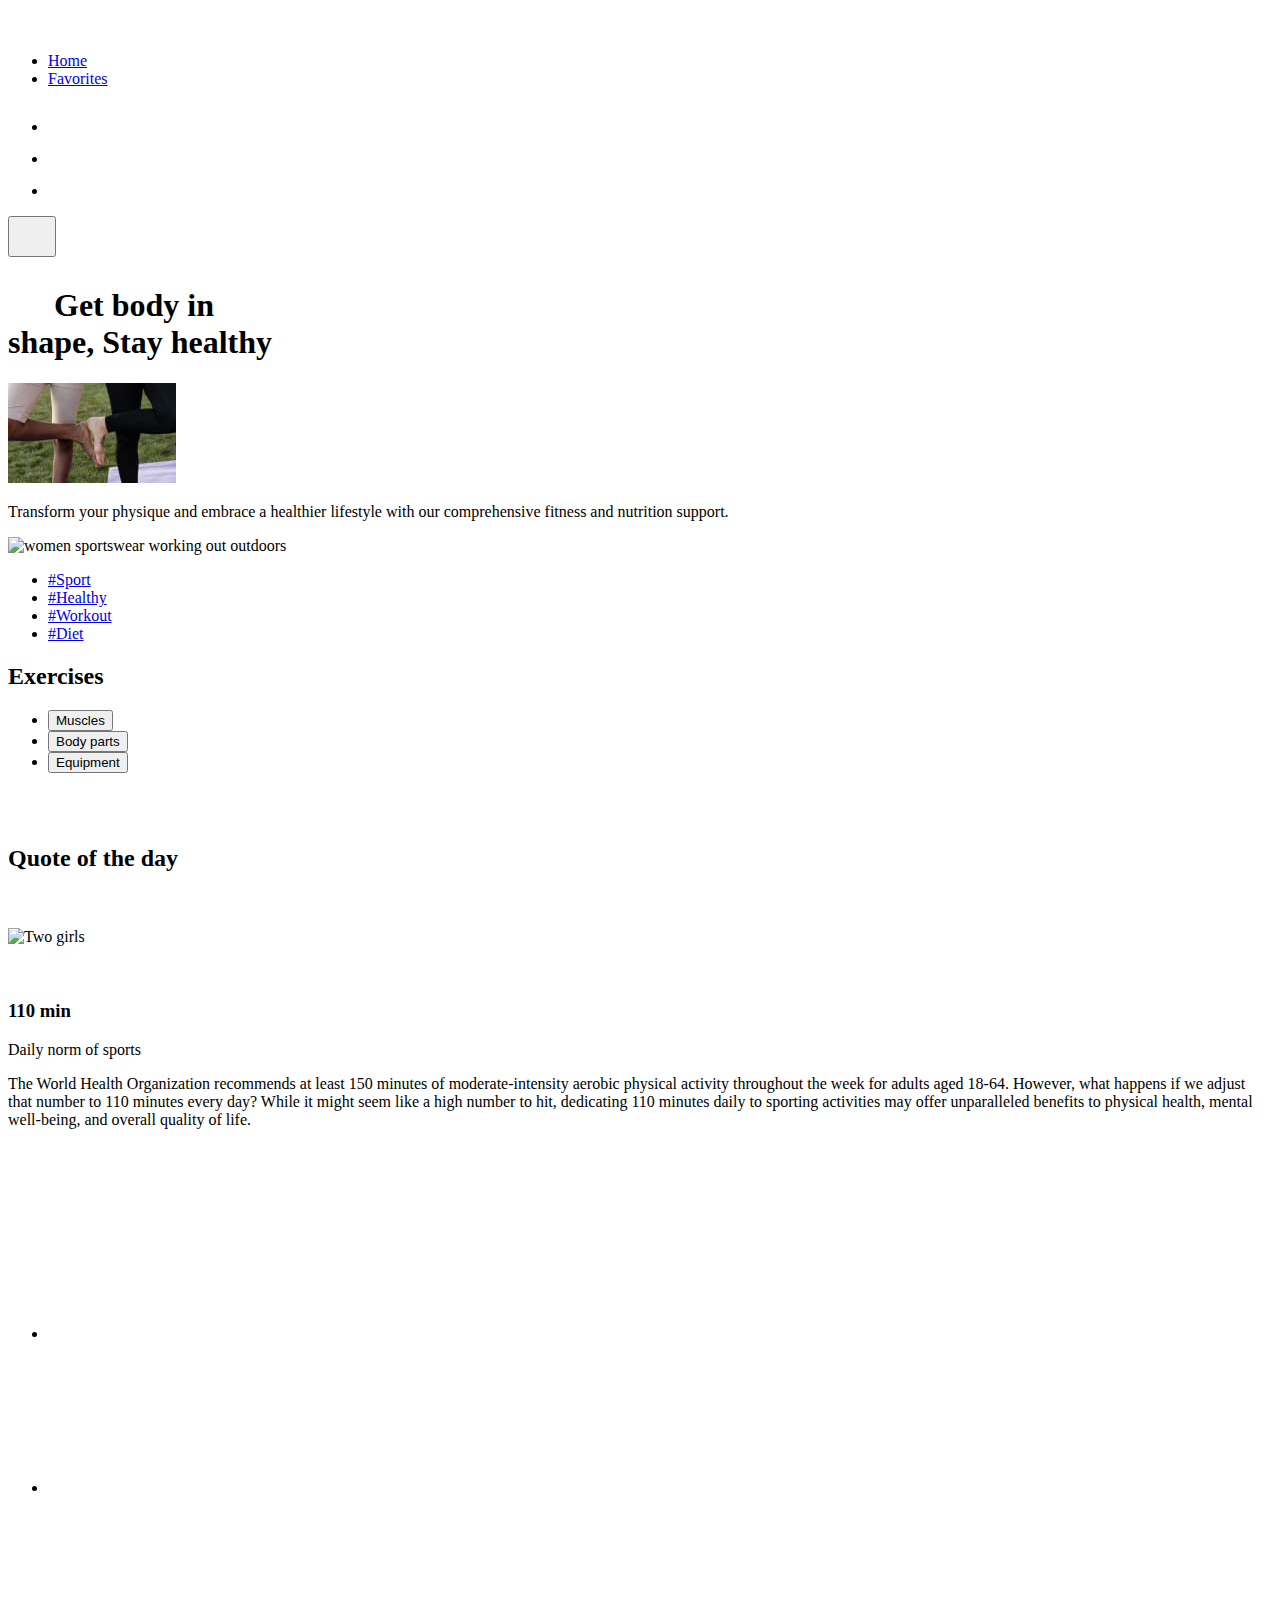
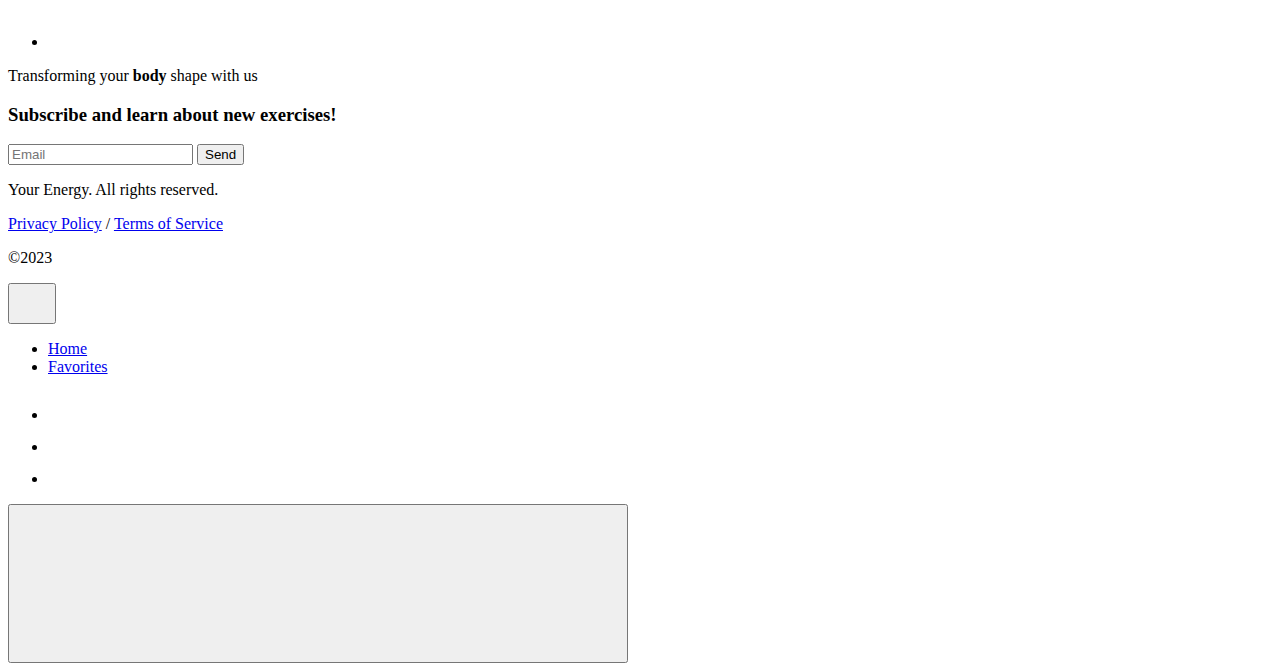
==== index.html @ 2ba6167d "Deploying to gh-pages from @ VladyslavxKovalchuk/your-energy@0d6cbb73aef5486902b14527422eaa3e1949a7f" ====
<!DOCTYPE html>
<html lang="en">
  <head>
    <meta charset="UTF-8" />
    <link rel="icon" type="image/svg+xml" href="/your-energy/favicon.svg" />
    <link
      href="https://fonts.googleapis.com/css2?family=DM+Sans:ital,wght@0,400;0,500;1,400&display=swap"
      rel="stylesheet"
    />
    <meta name="viewport" content="width=device-width, initial-scale=1.0" />
    <meta name="description" content="Get fit and stay healthy with personalized workouts." />
    <title>Your Energy</title>
    <script type="module" crossorigin src="/your-energy/assets/vendor-Cbhu4xvy.js"></script>
    <script type="module" crossorigin src="/your-energy/assets/main-o3zU5iEr.js"></script>
    <link rel="stylesheet" crossorigin href="/your-energy/assets/vendor-DnveWo0P.css">
    <link rel="stylesheet" crossorigin href="/your-energy/assets/main-CkhkRJxT.css">
  </head>

  <body>
    <header>
      <div class="container header-container">
  <nav class="nav" role="navigation" aria-label="Main Navigation">
    <a class="logo" href="./index.html">
      <svg class="icon" width="132" height="24">
        <use href="/your-energy/assets/sprite-D8xu5p1j.svg#logo"></use>
      </svg>
    </a>

    <ul class="header-nav-list js-header-nav-list">
      <li>
        <div class="nav-item">
          <a class="nav-link" href="./index.html" aria-label="Move to Home page"
            >Home</a
          >
        </div>
      </li>
      <li>
        <div class="nav-item">
          <a
            class="nav-link"
            href="./favorites.html"
            aria-label="Move to Favorites page"
            >Favorites</a
          >
        </div>
      </li>
    </ul>

    <div class="social-media">
      <ul class="icons-list">
        <li class="media-icons">
          <a
            class="media-links"
            href="https://www.facebook.com/goITclub/"
            target="_blank"
            rel="noopener noreferrer"
            aria-label="Facebook GoIT page"
          >
            <svg class="icon" width="28" height="28">
              <use href="/your-energy/assets/sprite-D8xu5p1j.svg#icon-facebook"></use>
            </svg>
          </a>
        </li>
        <li class="media-icons">
          <a
            class="media-links"
            href="https://www.instagram.com/goitclub/"
            target="_blank"
            rel="noopener noreferrer"
            aria-label="Instagram GoIT page"
          >
            <svg class="icon" width="28" height="28">
              <use href="/your-energy/assets/sprite-D8xu5p1j.svg#icon-instagram"></use>
            </svg>
          </a>
        </li>
        <li class="media-icons">
          <a
            class="media-links"
            href="https://www.youtube.com/c/GoIT"
            target="_blank"
            rel="noopener noreferrer"
            aria-label="Youtube GoIT page"
          >
            <svg class="icon" width="28" height="28">
              <use href="/your-energy/assets/sprite-D8xu5p1j.svg#icon-youtube"></use>
            </svg>
          </a>
        </li>
      </ul>
    </div>
  </nav>

  <button class="menu-btn" type="button" aria-label="Mobile menu">
    <svg class="icon header-menu" width="32" height="32">
      <use href="/your-energy/assets/sprite-D8xu5p1j.svg#icon-menu"></use>
    </svg>
  </button>
</div>

    </header>

    <main>
      <section class="section--hero" aria-label="Hero section">
  <div class="container hero-container">
    <div class="hero-title-img">
      <h1 class="hero-title">
        <svg id="icon-sun" class="hero-icon" width="38" height="38">
          <title>Sun Icon</title>
          <use href="/your-energy/assets/sprite-D8xu5p1j.svg#icon-sun"></use>
        </svg>
        Get <span class="accent-title">body</span> in <br />shape, Stay healthy
      </h1>
      <img
        class="hero-mini-img"
        src="[data-uri]"
        srcset="[data-uri] 1x, /your-energy/assets/hero_mini_img@2x-BHRBDXPk.jpg 2x"
        alt="young women doing fitness outdoors together"
        width="168"
        height="100"
        loading="lazy"
      />
    </div>
    <p class="hero-text">
      Transform your physique and embrace a healthier lifestyle with our
      comprehensive fitness and nutrition support.
    </p>
    <picture class="hero-main-img">
      <source
        media="(min-width: 1440px)"
        srcset="/your-energy/assets/hero_des-B8NS-jlz.jpg 1x, /your-energy/assets/hero_des@2x-DqVsZApr.jpg 2x"
        type="image/jpeg"
        width="1376"
        height="350"
      />
      <source
        media="(min-width: 768px) and (max-width: 1439px)"
        srcset="/your-energy/assets/hero_tab-D9og9cFe.jpg 1x, /your-energy/assets/hero_tab@2x-DOD-8ytB.jpg 2x"
        type="image/jpeg"
        width="704"
        height="550"
      />
      <source
        srcset="/your-energy/assets/hero_mob-CvckTO6F.jpg 1x, /your-energy/assets/hero_mob@2x-BL3rQL8k.jpg 2x"
        type="image/jpeg"
        width="335"
        height="460"
      />
      <img
        src="/your-energy/assets/hero_des-B8NS-jlz.jpg"
        alt="women sportswear working out outdoors"
        width="335"
        height="460"
        loading="lazy"
      />
    </picture>
    <ul class="hero-tags" role="list">
      <li class="hero-tag">
        <a
          class="hero-tag-text"
          href="https://www.instagram.com/explore/tags/sport/"
          target="_blank"
          rel="noopener noreferrer"
          >#Sport</a
        >
      </li>
      <li class="hero-tag">
        <a
          class="hero-tag-text"
          href="https://www.instagram.com/explore/tags/healthy/"
          target="_blank"
          rel="noopener noreferrer"
          >#Healthy</a
        >
      </li>
      <li class="hero-tag">
        <a
          class="hero-tag-text"
          href="https://www.instagram.com/explore/tags/workout/"
          target="_blank"
          rel="noopener noreferrer"
          >#Workout</a
        >
      </li>
      <li class="hero-tag">
        <a
          class="hero-tag-text"
          href="https://www.instagram.com/explore/tags/diet/"
          target="_blank"
          rel="noopener noreferrer"
          >#Diet</a
        >
      </li>
    </ul>
  </div>
</section>

      <section class="section--exercises">
  <div class="filter-container container">
    <h2 class="filter-title">
      Exercises
      <span class="slash-in-filter" style="display: none"> / </span>
      <span class="additional-title-filter"></span>
    </h2>
    <div class="filters">
      <div class="filter-form-container" style="display: none">
        <form class="filter-search-form">
          <div class="search-container">
            <label for="search-input" class="visually-hidden"
              >Search Exercises</label
            >
            <input
              type="text"
              id="search-input"
              class="search-string"
              autofocus
              placeholder="Search"
              aria-label="Search Exercises"
            />
            <button
              type="submit"
              class="search-button"
              aria-label="Submit Search"
            >
              <svg class="icon" width="18" height="18" aria-hidden="true">
                <use href="/your-energy/assets/sprite-D8xu5p1j.svg#search"></use>
              </svg>
            </button>
            <button
              type="reset"
              class="cansel-search-button"
              style="display: none"
              aria-label="Cancel Search"
            >
              <svg class="icon" width="8" height="8" aria-hidden="true">
                <use href="/your-energy/assets/sprite-D8xu5p1j.svg#search-cansel"></use>
              </svg>
            </button>
          </div>
        </form>
      </div>
      <ul class="filters-tabs" role="tablist" aria-label="Exercise Categories">
        <li class="filter-tab-button-element">
          <button
            class="filter-tab-button active"
            id="button-muscles"
            role="tab"
          >
            Muscles
          </button>
        </li>
        <li class="filter-tab-button-element">
          <button class="filter-tab-button" id="button-bodypart" role="tab">
            Body parts
          </button>
        </li>
        <li class="filter-tab-button-element">
          <button class="filter-tab-button" id="button-equipment" role="tab">
            Equipment
          </button>
        </li>
      </ul>
    </div>
  </div>
  <div class="container exercises-container">
    <div>
      <div class="category-container active">
        <ul class="category-list"></ul>
      </div>
      <div class="exercise-container">
        <div class="exercise-list"></div>
      </div>
      <div class="container pagination-container active"></div>
    </div>
    <aside class="quote-container">
      <div class="box1-qoute">
        <svg id="icon-run" class="run-icon" width="34" height="32">
          <title>Icon Run</title>
          <use href="/your-energy/assets/sprite-D8xu5p1j.svg#icon-run"></use>
        </svg>
        <div class="box1-quote-content">
          <div class="quote-title-wrap">
            <h2 class="quote-title">Quote of the day</h2>
            <svg id="icon-commas" class="quote-icon" width="34" height="32">
              <title>Icon Commas</title>
              <use href="/your-energy/assets/sprite-D8xu5p1j.svg#icon-commas"></use>
            </svg>
          </div>
          <div class="js-quote"></div>
        </div>
      </div>
      <div class="img-wrap">
        <img
          src="/your-energy/assets/mob-BD6-_Cy9.jpg"
          srcset="/your-energy/assets/mob-BD6-_Cy9.jpg 1x, /your-energy/assets/mob@2x-DoMsVYl5.jpg 2x"
          alt="Two girls"
          class="image"
          width="335"
          height="242"
          loading="lazy"
        />
      </div>
      <div class="box2-info">
        <svg id="icon-news" class="news-icon" width="34" height="32">
          <title>News Icon</title>
          <use href="/your-energy/assets/sprite-D8xu5p1j.svg#icon-news"></use>
        </svg>
        <div class="box2-info-content">
          <h3 class="time-info-title">110 min</h3>
          <p class="text-info-subtitle">Daily norm of sports</p>
          <p class="text-info">
            The World Health Organization recommends at least 150 minutes of
            moderate-intensity aerobic physical activity throughout the week for
            adults aged 18-64. However, what happens if we adjust that number to
            110 minutes every day? While it might seem like a high number to
            hit, dedicating 110 minutes daily to sporting activities may offer
            unparalleled benefits to physical health, mental well-being, and
            overall quality of life.
          </p>
        </div>
      </div>
    </aside>
  </div>
  <div class="loader-container">
    <span class="loader hidden"></span>
  </div>
</section>

    </main>

    <footer>
      <div class="footer">
  <div class="footer__container">
    <div class="footer__logo-socials-wrapper">
      <div class="footer__logo-container">
        <a href="/index.html" class="footer__logo" aria-label="Go to Home Page">
          <svg width="132" height="24">
            <use href="/your-energy/assets/sprite-D8xu5p1j.svg#logo"></use>
          </svg>
        </a>
      </div>
      <nav aria-label="Social Media Links">
        <ul class="footer__socials">
          <li>
            <a href="https://www.facebook.com/goITclub/" aria-label="Facebook">
              <svg>
                <use href="/your-energy/assets/sprite-D8xu5p1j.svg#icon-facebook"></use>
              </svg>
            </a>
          </li>
          <li>
            <a
              href="https://www.instagram.com/goitclub/"
              aria-label="Instagram"
            >
              <svg>
                <use href="/your-energy/assets/sprite-D8xu5p1j.svg#icon-instagram"></use>
              </svg>
            </a>
          </li>
          <li>
            <a href="https://www.youtube.com/c/GoIT" aria-label="YouTube">
              <svg>
                <use href="/your-energy/assets/sprite-D8xu5p1j.svg#icon-youtube"></use>
              </svg>
            </a>
          </li>
        </ul>
      </nav>
    </div>
    <div class="footer__slogan-container">
      <p class="footer__slogan">
        Transforming your <strong>body</strong> shape with us
      </p>
    </div>
    <form class="footer__form">
      <h3 class="footer__form-title">
        Subscribe and learn about new exercises!
      </h3>
      <input type="email" class="footer__input" placeholder="Email" required />
      <button type="submit" class="footer__button">Send</button>
    </form>
    <div class="footer__text-outer-wrap">
      <p class="footer__text your-energy">Your Energy. All rights reserved.</p>
      <div class="footer__text-inner-wrap">
        <p class="footer__text privacy-policy__text">
          <a href="#">Privacy Policy</a> / <a href="#">Terms of Service</a>
        </p>
        <p class="footer__text text-number">©2023</p>
      </div>
    </div>
  </div>
</div>

    </footer>

    <div class="modal-overlay hidden">
  <div class="modal-page hidden"></div>
</div>

    <div class="overlay"></div>


    <div class="mobile-menu-backdrop">
  <div class="mobile-menu">
    <button class="close-btn-menu" type="button" aria-label="Close mobile menu">
      <svg class="icon-close-menu" width="32" height="32">
        <use href="/your-energy/assets/sprite-D8xu5p1j.svg#icon-menu-close"></use>
      </svg>
    </button>
    <ul class="backdrop-list-menu">
      <li class="menu-item">
        <a class="menu-link" href="./index.html" aria-label="Move to Home page"
          >Home</a
        >
      </li>

      <li class="menu-item">
        <a
          class="menu-link"
          href="./favorites.html"
          aria-label="Move to Favorites page"
          >Favorites</a
        >
      </li>
    </ul>
    <div class="backdrop-social-media">
      <ul class="backdrop-icons-list">
        <li class="backdrop-media-icons">
          <a
            class="backdrop-media-links"
            href="https://www.facebook.com/goITclub/"
            target="_blank"
            rel="noopener noreferrer"
            aria-label="Facebook GoIT page"
          >
            <svg class="icon" width="28" height="28">
              <use href="/your-energy/assets/sprite-D8xu5p1j.svg#icon-facebook"></use>
            </svg>
          </a>
        </li>
        <li class="backdrop-media-icons">
          <a
            class="backdrop-media-links"
            href="https://www.instagram.com/goitclub/"
            target="_blank"
            rel="noopener noreferrer"
            aria-label="Instagram GoIT page"
          >
            <svg class="icon" width="28" height="28">
              <use href="/your-energy/assets/sprite-D8xu5p1j.svg#icon-instagram"></use>
            </svg>
          </a>
        </li>
        <li class="backdrop-media-icons">
          <a
            class="backdrop-media-links"
            href="https://www.youtube.com/c/GoIT"
            target="_blank"
            rel="noopener noreferrer"
            aria-label="Youtube GoIT page"
          >
            <svg class="icon" width="28" height="28">
              <use href="/your-energy/assets/sprite-D8xu5p1j.svg#icon-youtube"></use>
            </svg>
          </a>
        </li>
      </ul>
    </div>
  </div>
</div>

    <button class="scroll-up-btn" type="button" aria-label="Scroll to top">
  <div class="scroll-up-circle">
    <svg class="icon-scroll-up-small-btn">
      <use href="/your-energy/assets/sprite-D8xu5p1j.svg#icon-small-top-arrow"></use>
    </svg>
    <svg class="icon-scroll-up-big-btn">
      <use href="/your-energy/assets/sprite-D8xu5p1j.svg#icon-big-top-arrow"></use>
    </svg>
  </div>
</button>


  </body>
</html>
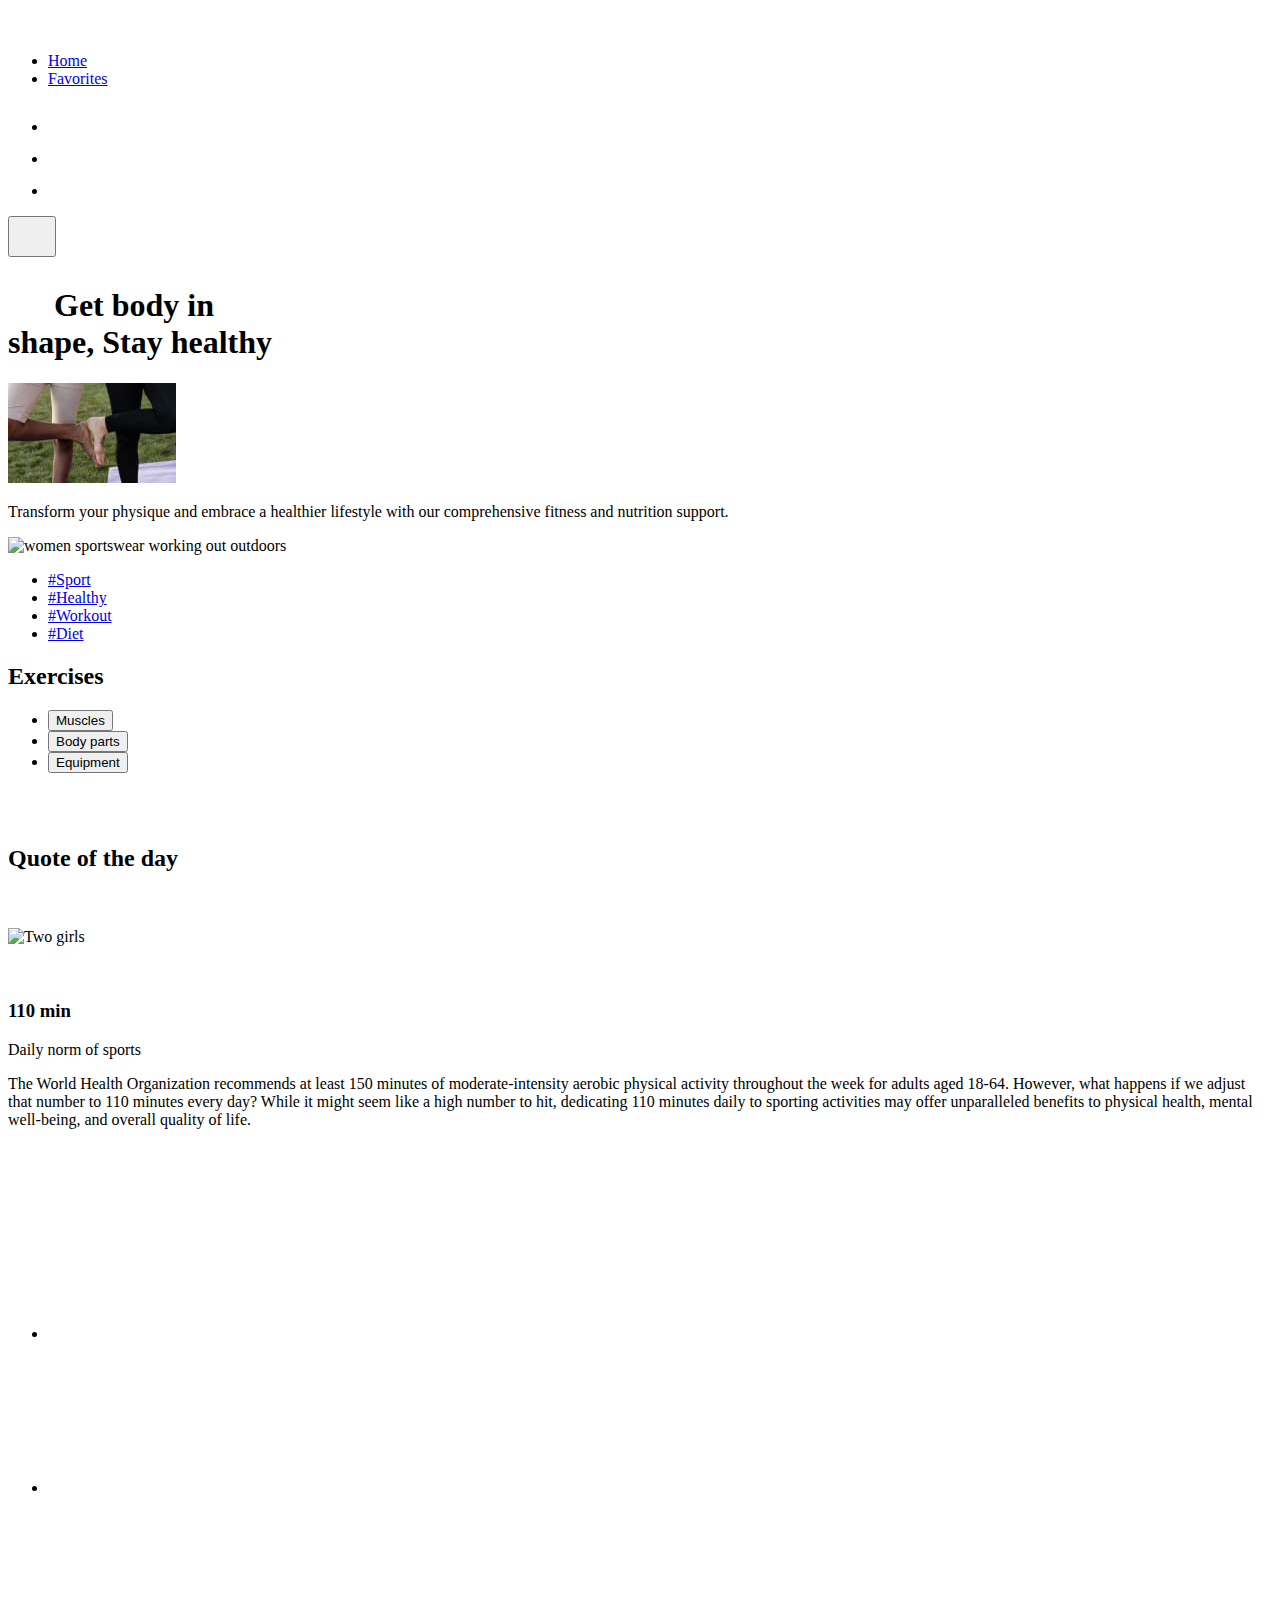
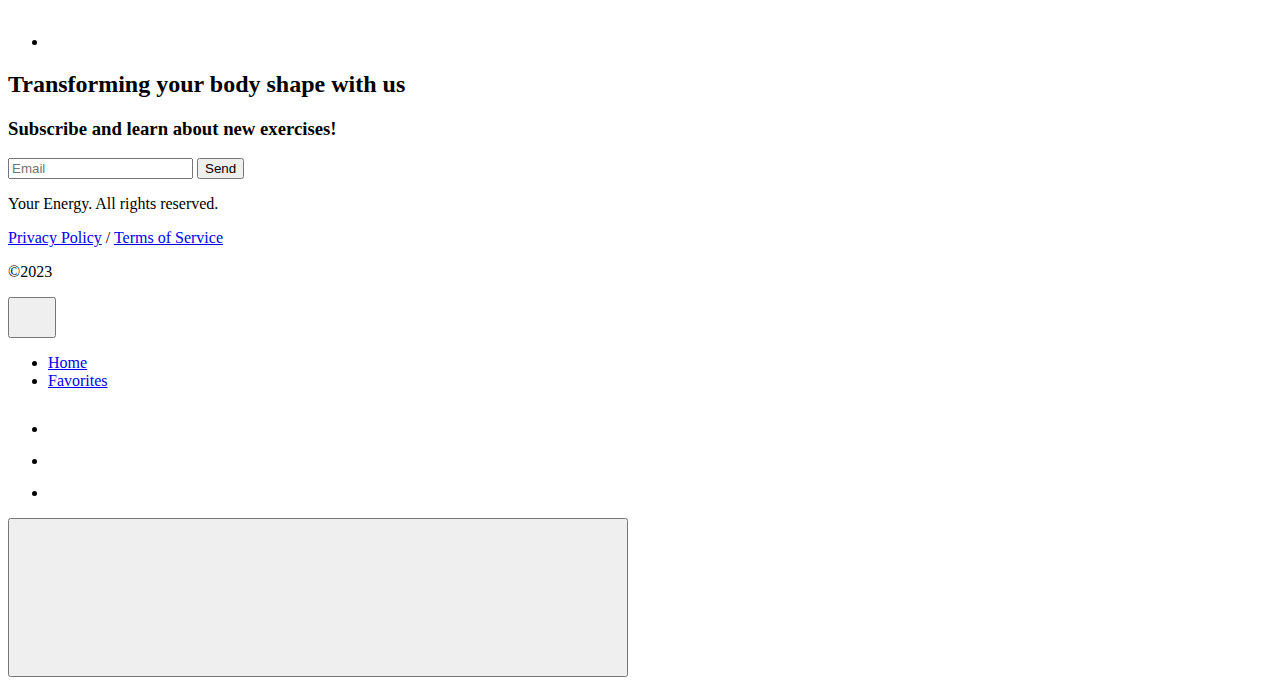
==== commit 59abe6b2: "Deploying to gh-pages from @ VladyslavxKovalchuk/your-energy@ff549b922b261ff27acda888817c2a96aa2f86b" ====
--- a/index.html
+++ b/index.html
@@ -3,84 +3,84 @@
   <head>
     <meta charset="UTF-8" />
     <link rel="icon" type="image/svg+xml" href="/your-energy/favicon.svg" />
+    <link rel="preconnect" href="https://fonts.gstatic.com">
     <link
       href="https://fonts.googleapis.com/css2?family=DM+Sans:ital,wght@0,400;0,500;1,400&display=swap"
       rel="stylesheet"
     />
     <meta name="viewport" content="width=device-width, initial-scale=1.0" />
-    <meta name="description" content="Get fit and stay healthy with personalized workouts." />
+    <meta
+      name="description"
+      content="Get fit and stay healthy with personalized workouts."
+    />
     <title>Your Energy</title>
     <script type="module" crossorigin src="/your-energy/assets/vendor-Cbhu4xvy.js"></script>
-    <script type="module" crossorigin src="/your-energy/assets/main-o3zU5iEr.js"></script>
+    <script type="module" crossorigin src="/your-energy/assets/main-BxHg28rm.js"></script>
     <link rel="stylesheet" crossorigin href="/your-energy/assets/vendor-DnveWo0P.css">
-    <link rel="stylesheet" crossorigin href="/your-energy/assets/main-CkhkRJxT.css">
+    <link rel="stylesheet" crossorigin href="/your-energy/assets/main-CVjG1uj7.css">
   </head>
 
   <body>
-    <header>
-      <div class="container header-container">
+    <header class="header">
+      <div class="container">
   <nav class="nav" role="navigation" aria-label="Main Navigation">
-    <a class="logo" href="./index.html">
+    <a class="logo" href="./index.html" aria-label="Home">
       <svg class="icon" width="132" height="24">
         <use href="/your-energy/assets/sprite-D8xu5p1j.svg#logo"></use>
       </svg>
     </a>
 
-    <ul class="header-nav-list js-header-nav-list">
-      <li>
+    <ul class="header-nav-list js-header-nav-list" role="menubar">
+      <li role="none">
         <div class="nav-item">
-          <a class="nav-link" href="./index.html" aria-label="Move to Home page"
-            >Home</a
-          >
+          <a class="nav-link" href="./index.html" role="menuitem" aria-label="Home">Home</a>
         </div>
       </li>
-      <li>
+      <li role="none">
         <div class="nav-item">
-          <a
-            class="nav-link"
-            href="./favorites.html"
-            aria-label="Move to Favorites page"
-            >Favorites</a
-          >
+          <a class="nav-link" href="./favorites.html" role="menuitem" aria-label="Favorites">Favorites</a>
         </div>
       </li>
     </ul>
 
     <div class="social-media">
-      <ul class="icons-list">
-        <li class="media-icons">
+      <ul class="icons-list" role="menubar">
+        <li class="media-icons" role="none">
           <a
             class="media-links"
             href="https://www.facebook.com/goITclub/"
             target="_blank"
             rel="noopener noreferrer"
             aria-label="Facebook GoIT page"
+            role="menuitem"
           >
             <svg class="icon" width="28" height="28">
               <use href="/your-energy/assets/sprite-D8xu5p1j.svg#icon-facebook"></use>
             </svg>
           </a>
         </li>
-        <li class="media-icons">
+        <li class="media-icons" role="none">
           <a
             class="media-links"
             href="https://www.instagram.com/goitclub/"
             target="_blank"
             rel="noopener noreferrer"
             aria-label="Instagram GoIT page"
+            role="menuitem"
           >
             <svg class="icon" width="28" height="28">
               <use href="/your-energy/assets/sprite-D8xu5p1j.svg#icon-instagram"></use>
             </svg>
           </a>
         </li>
-        <li class="media-icons">
+        <li class="media-icons" role="none">
           <a
             class="media-links"
             href="https://www.youtube.com/c/GoIT"
             target="_blank"
             rel="noopener noreferrer"
-            aria-label="Youtube GoIT page"
+            aria-label="YouTube GoIT page"
+            role="menuitem"
           >
             <svg class="icon" width="28" height="28">
               <use href="/your-energy/assets/sprite-D8xu5p1j.svg#icon-youtube"></use>
@@ -91,21 +91,20 @@
     </div>
   </nav>
 
-  <button class="menu-btn" type="button" aria-label="Mobile menu">
+  <button class="menu-btn" type="button" aria-label="Open mobile menu">
     <svg class="icon header-menu" width="32" height="32">
       <use href="/your-energy/assets/sprite-D8xu5p1j.svg#icon-menu"></use>
     </svg>
   </button>
 </div>
-
     </header>
 
     <main>
-      <section class="section--hero" aria-label="Hero section">
+      <section class="section--hero" aria-labelledby="hero-section-title">
   <div class="container hero-container">
     <div class="hero-title-img">
-      <h1 class="hero-title">
-        <svg id="icon-sun" class="hero-icon" width="38" height="38">
+      <h1 class="hero-title" id="hero-section-title">
+        <svg id="icon-sun" class="hero-icon" width="38" height="38" aria-hidden="true">
           <title>Sun Icon</title>
           <use href="/your-energy/assets/sprite-D8xu5p1j.svg#icon-sun"></use>
         </svg>
@@ -118,7 +117,6 @@
         alt="young women doing fitness outdoors together"
         width="168"
         height="100"
-        loading="lazy"
       />
     </div>
     <p class="hero-text">
@@ -147,7 +145,7 @@
         height="460"
       />
       <img
-        src="/your-energy/assets/hero_des-B8NS-jlz.jpg"
+        src="/your-energy/assets/hero_mob-CvckTO6F.jpg"
         alt="women sportswear working out outdoors"
         width="335"
         height="460"
@@ -194,7 +192,6 @@
     </ul>
   </div>
 </section>
-
       <section class="section--exercises">
   <div class="filter-container container">
     <h2 class="filter-title">
@@ -240,22 +237,36 @@
         </form>
       </div>
       <ul class="filters-tabs" role="tablist" aria-label="Exercise Categories">
-        <li class="filter-tab-button-element">
+        <li class="filter-tab-button-element" role="presentation">
           <button
             class="filter-tab-button active"
             id="button-muscles"
             role="tab"
+            aria-selected="true"
+            aria-controls="muscles-panel"
           >
             Muscles
           </button>
         </li>
-        <li class="filter-tab-button-element">
-          <button class="filter-tab-button" id="button-bodypart" role="tab">
+        <li class="filter-tab-button-element" role="presentation">
+          <button
+            class="filter-tab-button"
+            id="button-bodypart"
+            role="tab"
+            aria-selected="false"
+            aria-controls="bodypart-panel"
+          >
             Body parts
           </button>
         </li>
-        <li class="filter-tab-button-element">
-          <button class="filter-tab-button" id="button-equipment" role="tab">
+        <li class="filter-tab-button-element" role="presentation">
+          <button
+            class="filter-tab-button"
+            id="button-equipment"
+            role="tab"
+            aria-selected="false"
+            aria-controls="equipment-panel"
+          >
             Equipment
           </button>
         </li>
@@ -264,7 +275,28 @@
   </div>
   <div class="container exercises-container">
     <div>
-      <div class="category-container active">
+      <div
+        class="category-container active"
+        id="muscles-panel"
+        role="tabpanel"
+        aria-labelledby="button-muscles"
+      >
+        <ul class="category-list"></ul>
+      </div>
+      <div
+        class="category-container"
+        id="bodypart-panel"
+        role="tabpanel"
+        aria-labelledby="button-bodypart"
+      >
+        <ul class="category-list"></ul>
+      </div>
+      <div
+        class="category-container"
+        id="equipment-panel"
+        role="tabpanel"
+        aria-labelledby="button-equipment"
+      >
         <ul class="category-list"></ul>
       </div>
       <div class="exercise-container">
@@ -274,14 +306,26 @@
     </div>
     <aside class="quote-container">
       <div class="box1-qoute">
-        <svg id="icon-run" class="run-icon" width="34" height="32">
+        <svg
+          id="icon-run"
+          class="run-icon"
+          width="34"
+          height="32"
+          aria-hidden="true"
+        >
           <title>Icon Run</title>
           <use href="/your-energy/assets/sprite-D8xu5p1j.svg#icon-run"></use>
         </svg>
         <div class="box1-quote-content">
           <div class="quote-title-wrap">
             <h2 class="quote-title">Quote of the day</h2>
-            <svg id="icon-commas" class="quote-icon" width="34" height="32">
+            <svg
+              id="icon-commas"
+              class="quote-icon"
+              width="34"
+              height="32"
+              aria-hidden="true"
+            >
               <title>Icon Commas</title>
               <use href="/your-energy/assets/sprite-D8xu5p1j.svg#icon-commas"></use>
             </svg>
@@ -301,7 +345,13 @@
         />
       </div>
       <div class="box2-info">
-        <svg id="icon-news" class="news-icon" width="34" height="32">
+        <svg
+          id="icon-news"
+          class="news-icon"
+          width="34"
+          height="32"
+          aria-hidden="true"
+        >
           <title>News Icon</title>
           <use href="/your-energy/assets/sprite-D8xu5p1j.svg#icon-news"></use>
         </svg>
@@ -328,9 +378,9 @@
 
     </main>
 
-    <footer>
-      <div class="footer">
-  <div class="footer__container">
+    <footer class="footer">
+      <div class="container">
+  <div class="footer-content">
     <div class="footer__logo-socials-wrapper">
       <div class="footer__logo-container">
         <a href="/index.html" class="footer__logo" aria-label="Go to Home Page">
@@ -368,26 +418,31 @@
         </ul>
       </nav>
     </div>
-    <div class="footer__slogan-container">
-      <p class="footer__slogan">
+    <div class="footer__slogan-form">
+      <h2 class="footer__slogan">
         Transforming your <strong>body</strong> shape with us
+      </h2>
+      <form class="footer__form">
+        <h3 class="footer__form-title">
+          Subscribe and learn about new exercises!
+        </h3>
+        <input
+          type="email"
+          class="footer__input"
+          placeholder="Email"
+          required
+        />
+        <button type="submit" class="footer__button">Send</button>
+      </form>
+    </div>
+  </div>
+  <div class="footer__text-outer-wrap">
+    <p class="footer__text">Your Energy. All rights reserved.</p>
+    <div class="footer__text-inner-wrap">
+      <p class="footer__text">
+        <a href="#">Privacy Policy</a> / <a href="#">Terms of Service</a>
       </p>
-    </div>
-    <form class="footer__form">
-      <h3 class="footer__form-title">
-        Subscribe and learn about new exercises!
-      </h3>
-      <input type="email" class="footer__input" placeholder="Email" required />
-      <button type="submit" class="footer__button">Send</button>
-    </form>
-    <div class="footer__text-outer-wrap">
-      <p class="footer__text your-energy">Your Energy. All rights reserved.</p>
-      <div class="footer__text-inner-wrap">
-        <p class="footer__text privacy-policy__text">
-          <a href="#">Privacy Policy</a> / <a href="#">Terms of Service</a>
-        </p>
-        <p class="footer__text text-number">©2023</p>
-      </div>
+      <p class="footer__text">©2023</p>
     </div>
   </div>
 </div>
@@ -471,14 +526,14 @@
 </div>
 
     <button class="scroll-up-btn" type="button" aria-label="Scroll to top">
-  <div class="scroll-up-circle">
+  <span class="scroll-up-circle">
     <svg class="icon-scroll-up-small-btn">
       <use href="/your-energy/assets/sprite-D8xu5p1j.svg#icon-small-top-arrow"></use>
     </svg>
     <svg class="icon-scroll-up-big-btn">
       <use href="/your-energy/assets/sprite-D8xu5p1j.svg#icon-big-top-arrow"></use>
     </svg>
-  </div>
+  </span>
 </button>
 
 
